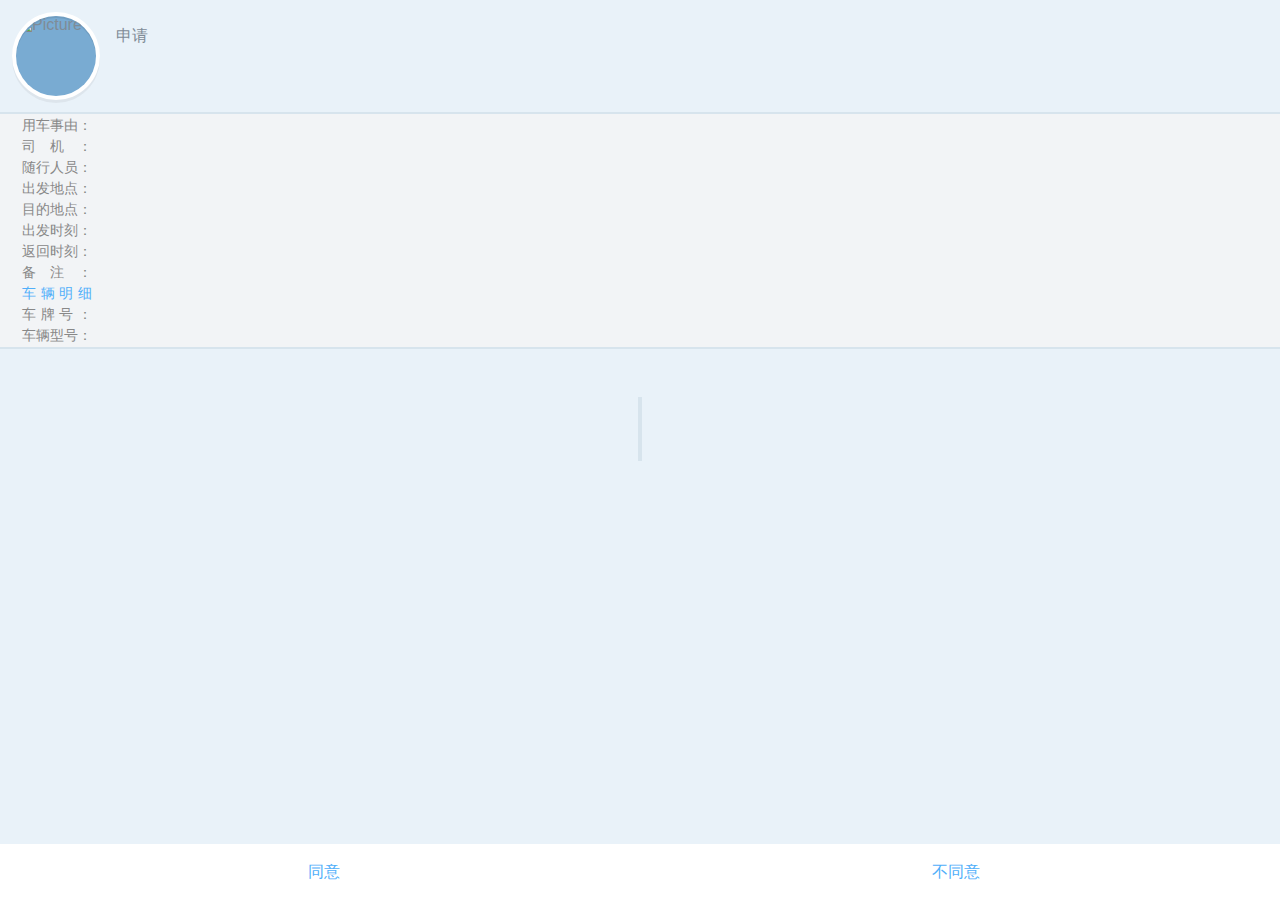
==== page/approval.html @ 036e054a "实现审批与后台交互" ====
<!DOCTYPE html>
<html lang="zh">
	<head>
		<meta charset="utf-8">
		<meta name="viewport" content="width=device-width, user-scalable=no, initial-scale=1.0, minimum-scale=1.0, maximum-scale=1.0">
		<link rel="stylesheet" href="../font/font-awesome-4.4.0/css/font-awesome.min.css">

		<link rel="stylesheet" type="text/css" href="../css/approval.css">
    <link rel="icon" type="image/x-icon" href="../img/icon/car.ico" />
	</head>
	<body>
		<div class="td-approval-container">
			<div class="td-approval-apply">
				<div class="td-apply-pic">
					<img id="applicant-avatar" alt="Picture" src="">
				</div>
				<div class="td-apply-name">
					<div id="name"></div>
					<div>申请</div>
				</div>
			</div>
			<hr style="height:0px;border:1px solid #d7e4ed;"/>
			<div  class="td-approval-table-div">
				<table class="td-approval-table">
					<tr>
						<td class="table-left">用车事由：</td><td id="usage"></td>
					</tr>
					<tr>
						<td class="table-left">司机：</td><td id="driver"></td>
					</tr>
					<tr>
						<td class="table-left">随行人员：</td><td id="accompanist"></td>
					</tr>
					<tr>
						<td class="table-left">出发地点：</td><td id="startpoint"></td>
					</tr>
					<tr>
						<td class="table-left">目的地点：</td><td id="endpoint"></td>
					</tr>
					<tr>
						<td class="table-left">出发时刻：</td><td id="schedule-start"></td>
					</tr>
					<tr>
						<td class="table-left">返回时刻：</td><td id="schedule-end"></td>
					</tr>
					<tr>
						<td class="table-left">备注：</td><td id="remark"></td>
					</tr>
					<tr>
						<td class="table-left fa fa-car">车辆明细</td>
					</tr>
					<tr>
						<td class="table-left">车牌号：</td><td id="plateNumber"></td>
					</tr>
					<tr>
						<td class="table-left">车辆型号：</td><td id="model"></td>
					</tr>
				</table>
			</div>
			<div class="td-approval-button-div">
				<div class="td-button" id="td-agree-submit">同意</div>
				<div class="td-button" id="td-disagree-submit">不同意</div>
			</div>
			<hr style="height:0px;border:1px solid #d7e4ed;"/>
			<section id="cd-timeline" class="cd-container">
				
			</section>
		</div>
		<script src="../lib/jquery/jquery-3.1.1.js"></script>
		<script src="../js/approval.js"></script>
	</body>
</html>
---- css/approval.css ----
/* -------------------------------- 

Primary style

-------------------------------- */
* {
    margin: 0;
    padding: 0;
}
html * {
  -webkit-font-smoothing: antialiased;
  -moz-osx-font-smoothing: grayscale;
}

.cd-container *, .cd-container *:after, .cd-container *:before {
  -webkit-box-sizing: border-box;
  -moz-box-sizing: border-box;
  box-sizing: border-box;
}
body {
  font-size: 100%;
  color: #7f8c97;
  /* 钉钉自带微应用字体样式 */
    font-family: "Microsoft Yahei", "Lucida Grande", "Lucida Sans Unicode", Helvetica, Arial, Verdana, sans-serif;
    font-size: 100%;
    width: 100%;
    height: auto;
    background-color: rgba(224, 236, 247, 0.7);
}



img {
  max-width: 100%;
}
/* single form */

form {
    width: 100%;
    height: auto;
}

/* -------------------------------- 

Modules - reusable parts of our design

-------------------------------- */
.cd-container {
  /* this class is used to give a max-width to the element it is applied to, and center it horizontally when it reaches that max-width */
  width: 90%;
  max-width: 1170px;
  margin: 0 auto;
}
.cd-container::after {
  /* clearfix */
  content: '';
  display: table;
  clear: both;
}

/* -------------------------------- 

Main components 

-------------------------------- */

#cd-timeline {
  position: relative;
  padding: 2em 0;
  margin-bottom: 2em;
}
#cd-timeline::before {
  /* this is the vertical line */
  content: '';
  position: absolute;
  top: 0;
  left: 18px;
  height: 100%;
  width: 4px;
  background: #d7e4ed;
}
@media only screen and (min-width: 1170px) {
  #cd-timeline {
    margin-top: 3em;
    margin-bottom: 3em;
  }
  #cd-timeline::before {
    left: 50%;
    margin-left: -2px;
  }
}

.cd-timeline-block {
  position: relative;
  margin: 2em 0;
}
.cd-timeline-block:after {
  content: "";
  display: table;
  clear: both;
}
.cd-timeline-block:first-child {
  margin-top: 0;
}
.cd-timeline-block:last-child {
  margin-bottom: 0;
}
@media only screen and (min-width: 1170px) {
  .cd-timeline-block {
    margin: 4em 0;
  }
  .cd-timeline-block:first-child {
    margin-top: 0;
  }
  .cd-timeline-block:last-child {
    margin-bottom: 0;
  }
}

.cd-timeline-img {
  position: absolute;
  top: 0;
  left: 0;
  width: 40px;
  height: 40px;
  border-radius: 50%;
  box-shadow: 0 0 0 4px white, inset 0 2px 0 rgba(0, 0, 0, 0.08), 0 3px 0 4px rgba(0, 0, 0, 0.05);
}
.cd-timeline-img img {
  display: block;
    width: 40px;
    height: 40px;
    position: relative;
    left: 50%;
    top: 50%;
    margin-left: -20px;
    margin-top: -20px;
    border-radius: 50%;
}
.cd-timeline-img.cd-picture {
  background: #79abd2;
}
@media only screen and (min-width: 1170px) {
  .cd-timeline-img {
    width: 60px;
    height: 60px;
    left: 50%;
    margin-left: -30px;
    /* Force Hardware Acceleration in WebKit */
    -webkit-transform: translateZ(0);
    -webkit-backface-visibility: hidden;
  }
  .cssanimations .cd-timeline-img.is-hidden {
    visibility: hidden;
  }
  .cssanimations .cd-timeline-img.bounce-in {
    visibility: visible;
    -webkit-animation: cd-bounce-1 0.6s;
    -moz-animation: cd-bounce-1 0.6s;
    animation: cd-bounce-1 0.6s;
  }
}

.cd-timeline-content {
  position: relative;
  margin-left: 60px;
  background: white;
  border-radius: 0.25em;
  padding: 1em;
  box-shadow: 0 3px 0 #d7e4ed;
}
.cd-timeline-content:after {
  content: "";
  display: table;
  clear: both;
}
.cd-timeline-content h2 {
  color: #303e49;
  display: inline-block;
}
.cd-timeline-content p, .cd-timeline-content .cd-read-more, .cd-timeline-content .cd-date {
  font-size: 13px;
  font-size: 0.8125rem;
}
.cd-timeline-content .cd-read-more, .cd-timeline-content .cd-date {
  display: inline-block;
}
.cd-timeline-content p {
  margin: 10px 0 0 0;
  line-height: 1.6;
}
.cd-timeline-content .cd-read-more {
  float: right;
  padding: .8em 1em;
  background: #acb7c0;
  color: white;
  border-radius: 0.25em;
}
.no-touch .cd-timeline-content .cd-read-more:hover {
  background-color: #bac4cb;  
}
a.cd-read-more:hover{text-decoration:none; background-color: #424242;  }
.cd-timeline-content .cd-date {
  width:50%;
  float: right;
  padding: .5em 0;
  opacity: .7;
}
.cd-timeline-content::before {
  content: '';
  position: absolute;
  top: 16px;
  right: 100%;
  height: 0;
  width: 0;
  border: 7px solid transparent;
  border-right: 7px solid white;
}
@media only screen and (min-width: 768px) {
  .cd-timeline-content h2 {
    font-size: 20px;
    font-size: 1.25rem;
  }
  .cd-timeline-content p {
    font-size: 16px;
    font-size: 1rem;
  }
  .cd-timeline-content .cd-read-more, .cd-timeline-content .cd-date {
    font-size: 14px;
    font-size: 0.875rem;
  }
}
@media only screen and (min-width: 1170px) {
  .cd-timeline-content {
    margin-left: 0;
    padding: 1.6em;
    width: 45%;
  }
  .cd-timeline-content::before {
    top: 24px;
    left: 100%;
    border-color: transparent;
    border-left-color: white;
  }
  .cd-timeline-content .cd-read-more {
    float: left;
  }
  .cd-timeline-content .cd-date {
    position: absolute;
    width: 100%;
    left: 122%;
    top: 6px;
    font-size: 16px;
    font-size: 1rem;
  }
  .cd-timeline-block:nth-child(even) .cd-timeline-content {
    float: right;
  }
  .cd-timeline-block:nth-child(even) .cd-timeline-content::before {
    top: 24px;
    left: auto;
    right: 100%;
    border-color: transparent;
    border-right-color: white;
  }
  .cd-timeline-block:nth-child(even) .cd-timeline-content .cd-read-more {
    float: right;
  }
  .cd-timeline-block:nth-child(even) .cd-timeline-content .cd-date {
    left: auto;
    right: 122%;
    text-align: right;
  }
  .cssanimations .cd-timeline-content.is-hidden {
    visibility: hidden;
  }
  .cssanimations .cd-timeline-content.bounce-in {
    visibility: visible;
    -webkit-animation: cd-bounce-2 0.6s;
    -moz-animation: cd-bounce-2 0.6s;
    animation: cd-bounce-2 0.6s;
  }
}

@media only screen and (min-width: 1170px) {
  /* inverse bounce effect on even content blocks */
  .cssanimations .cd-timeline-block:nth-child(even) .cd-timeline-content.bounce-in {
    -webkit-animation: cd-bounce-2-inverse 0.6s;
    -moz-animation: cd-bounce-2-inverse 0.6s;
    animation: cd-bounce-2-inverse 0.6s;
  }
}

.td-approval-table{
	margin-left:20px;
	color: #000;
	font-size: .9em;
}

.td-approval-table .table-left{
	text-align: justify;
    text-align-last: justify;
	color: #888;
	
}
.td-approval-table .fa-car{
	color:rgba(80, 175, 250, 1);
	
}

.td-approval-table-div{
	width:100%;
	background-color:rgba(245, 245, 245, .7);
}

.td-approval-button-div{
    position: fixed;
    bottom: 0;
    margin: 0;
	z-index:9;
	width: calc( 100% - 1em);
    height: auto;
    padding: .5em .5em;
    display: flex;
    background-color: white;
    align-items: center;
}
.td-button {
    width: calc( 100% - 2em);
    height: 2.5em;
    color: rgba(80, 175, 250, 1);
    line-height: 2.5em;
    text-align: center;
    -webkit-user-select: none;
    margin: 0 auto;
}
/*td-apply name and picture*/
.td-approval-apply{
	height: 80px;
    margin: 1em;
}
.td-apply-pic{
	position: absolute;
    width: 80px;
    height: 80px;
    border-radius: 50%;
    box-shadow: 0 0 0 4px white, inset 0 2px 0 rgba(0, 0, 0, 0.08), 0 3px 0 4px rgba(0, 0, 0, 0.05);
	background: #79abd2;
}
.td-approval-apply>div{
	display:inline-block;
}
.td-approval-apply #name{
	font-size:2em;
}
.td-apply-name{
	margin-left: 100px;
    height: 80px;
    line-height: 40px;
}
.td-apply-pic img {
    display: block;
    width: 80px;
    height: 80px;
    position: relative;
    left: 50%;
    top: 50%;
    margin-left: -40px;
    margin-top: -40px;
    border-radius: 50%;
}
.approval-hidden{
	display:none;
}
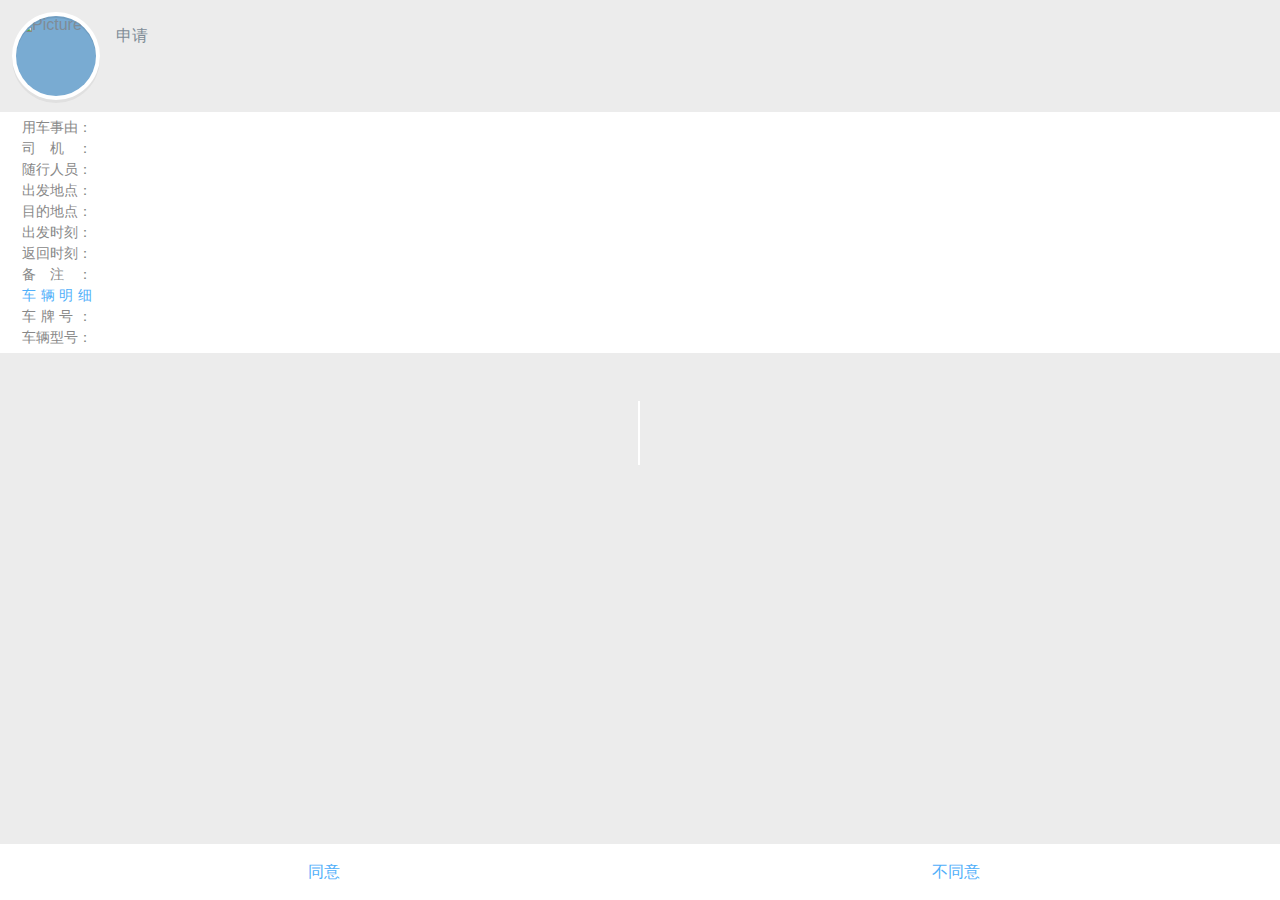
==== commit 23aca43a: "Merge remote-tracking branch 'refs/remotes/origin/master'" ====
--- a/page/approval.html
+++ b/page/approval.html
@@ -19,7 +19,6 @@
 					<div>申请</div>
 				</div>
 			</div>
-			<hr style="height:0px;border:1px solid #d7e4ed;"/>
 			<div  class="td-approval-table-div">
 				<table class="td-approval-table">
 					<tr>
@@ -61,7 +60,6 @@
 				<div class="td-button" id="td-agree-submit">同意</div>
 				<div class="td-button" id="td-disagree-submit">不同意</div>
 			</div>
-			<hr style="height:0px;border:1px solid #d7e4ed;"/>
 			<section id="cd-timeline" class="cd-container">
 				
 			</section>
--- a/css/approval.css
+++ b/css/approval.css
@@ -25,7 +25,7 @@
     font-size: 100%;
     width: 100%;
     height: auto;
-    background-color: rgba(224, 236, 247, 0.7);
+    background-color: #ececec;
 }
 
 
@@ -76,8 +76,8 @@
   top: 0;
   left: 18px;
   height: 100%;
-  width: 4px;
-  background: #d7e4ed;
+  width: 2px;
+  background: #fff;
 }
 @media only screen and (min-width: 1170px) {
   #cd-timeline {
@@ -167,7 +167,7 @@
   background: white;
   border-radius: 0.25em;
   padding: 1em;
-  box-shadow: 0 3px 0 #d7e4ed;
+  box-shadow: 0 3px 0 #dadada;
 }
 .cd-timeline-content:after {
   content: "";
@@ -310,7 +310,8 @@
 
 .td-approval-table-div{
 	width:100%;
-	background-color:rgba(245, 245, 245, .7);
+	background-color:#fff;
+	padding: 4px 0;
 }
 
 .td-approval-button-div{
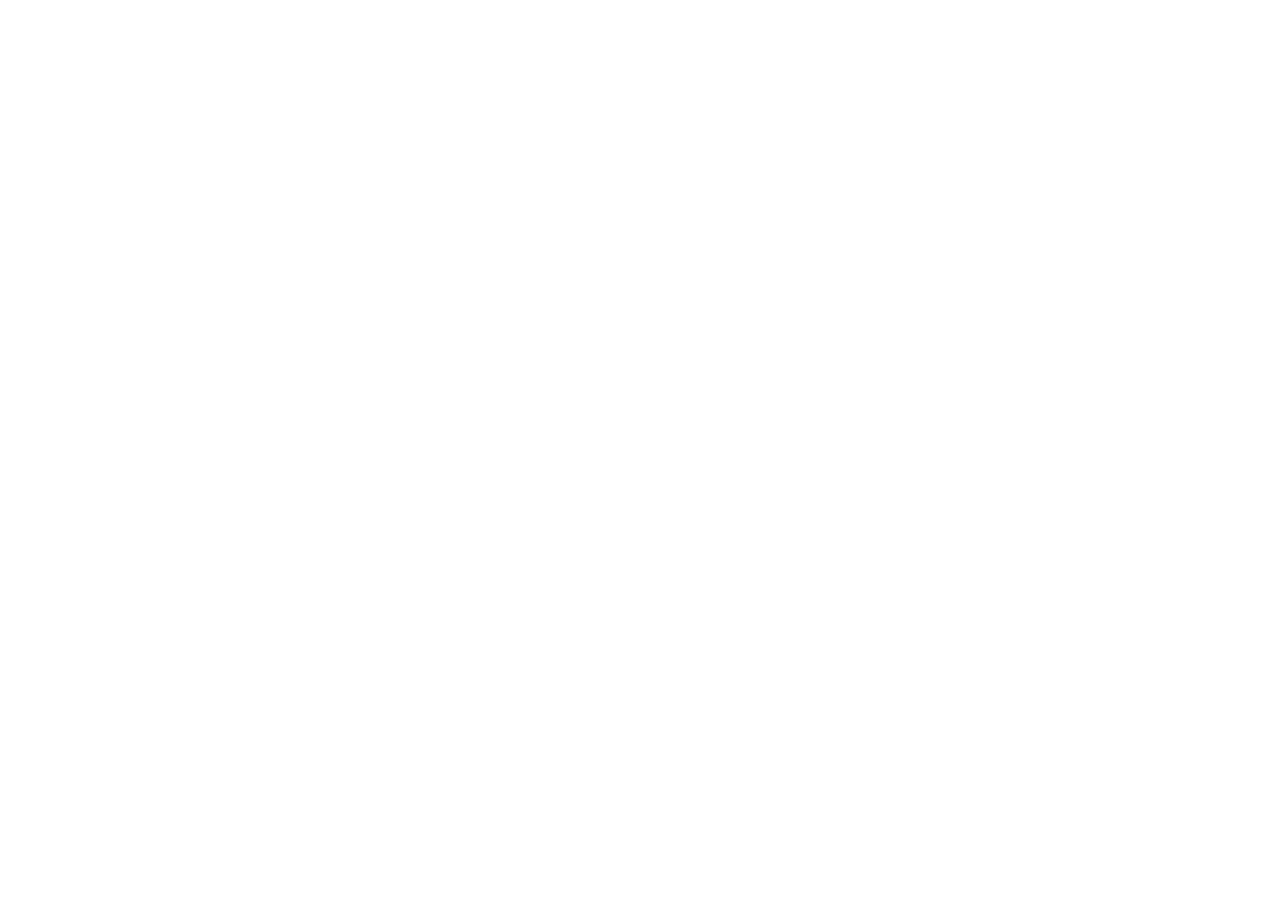
==== commit ab91b2da: "增加还车前台功能" ====
--- a/page/approval.html
+++ b/page/approval.html
@@ -56,14 +56,18 @@
 					</tr>
 				</table>
 			</div>
-			<div class="td-approval-button-div">
+			<div class="td-approval-button-div td-approval-submit">
 				<div class="td-button" id="td-agree-submit">同意</div>
 				<div class="td-button" id="td-disagree-submit">不同意</div>
+			</div>
+			<div class="td-approval-button-div td-return-div">
+				<div class="td-button" id="td-return-car">还车</div>
 			</div>
 			<section id="cd-timeline" class="cd-container">
 				
 			</section>
 		</div>
+		<div id="td-mask" class="td-mask"><img src="../img/loading.gif"></div>
 		<script src="../lib/jquery/jquery-3.1.1.js"></script>
 		<script src="../js/approval.js"></script>
 	</body>
--- a/css/approval.css
+++ b/css/approval.css
@@ -1,4 +1,4 @@
-/* -------------------------------- 
+/* --------------------------------
 
 Primary style
 
@@ -25,7 +25,7 @@
     font-size: 100%;
     width: 100%;
     height: auto;
-    background-color: #ececec;
+    background-color: rgba(245, 245, 245, .7);
 }
 
 
@@ -40,7 +40,7 @@
     height: auto;
 }
 
-/* -------------------------------- 
+/* --------------------------------
 
 Modules - reusable parts of our design
 
@@ -58,16 +58,15 @@
   clear: both;
 }
 
-/* -------------------------------- 
-
-Main components 
+/* --------------------------------
+
+Main components
 
 -------------------------------- */
 
 #cd-timeline {
   position: relative;
-  padding: 2em 0;
-  margin-bottom: 2em;
+  padding: 2em 0 4em 0;
 }
 #cd-timeline::before {
   /* this is the vertical line */
@@ -77,7 +76,7 @@
   left: 18px;
   height: 100%;
   width: 2px;
-  background: #fff;
+  background: #e6e6e6;
 }
 @media only screen and (min-width: 1170px) {
   #cd-timeline {
@@ -164,10 +163,10 @@
 .cd-timeline-content {
   position: relative;
   margin-left: 60px;
-  background: white;
+  background: rgba(232, 232, 232, 0.50);
   border-radius: 0.25em;
   padding: 1em;
-  box-shadow: 0 3px 0 #dadada;
+  box-shadow: 0 3px 0 #e8e8e8;
 }
 .cd-timeline-content:after {
   content: "";
@@ -197,7 +196,7 @@
   border-radius: 0.25em;
 }
 .no-touch .cd-timeline-content .cd-read-more:hover {
-  background-color: #bac4cb;  
+  background-color: #bac4cb;
 }
 a.cd-read-more:hover{text-decoration:none; background-color: #424242;  }
 .cd-timeline-content .cd-date {
@@ -214,7 +213,7 @@
   height: 0;
   width: 0;
   border: 7px solid transparent;
-  border-right: 7px solid white;
+  border-right: 7px solid rgba(232, 232, 232, 0.50);
 }
 @media only screen and (min-width: 768px) {
   .cd-timeline-content h2 {
@@ -301,17 +300,19 @@
 	text-align: justify;
     text-align-last: justify;
 	color: #888;
-	
+	min-width: 75px;
 }
 .td-approval-table .fa-car{
 	color:rgba(80, 175, 250, 1);
-	
+
 }
 
 .td-approval-table-div{
 	width:100%;
 	background-color:#fff;
 	padding: 4px 0;
+	border-top: 1px solid rgb(216, 216, 216);
+	border-bottom: 1px solid rgb(216, 216, 216);
 }
 
 .td-approval-button-div{
@@ -335,6 +336,9 @@
     -webkit-user-select: none;
     margin: 0 auto;
 }
+.td-button#td-disagree-submit{
+    color: red;
+}
 /*td-apply name and picture*/
 .td-approval-apply{
 	height: 80px;
@@ -370,6 +374,30 @@
     margin-top: -40px;
     border-radius: 50%;
 }
-.approval-hidden{
+.approval-sequence,
+.approval-userid{
+	display:none;
+}
+/*td-apply name and picture end*/
+
+.td-mask{
+	position: absolute;
+	top: 0px;
+	filter: alpha(opacity=60);
+	background-color: #777;
+	z-index: 10;
+	left: 0px;
+	opacity:0.5;
+	-moz-opacity:0.5;
+}
+.td-mask img{
+	display:none;
+	position: fixed;
+    bottom: 50%;
+    left: 50%;
+    margin-left: -61px;
+    margin-bottom: -11px;
+}
+.td-return-div{
 	display:none;
 }